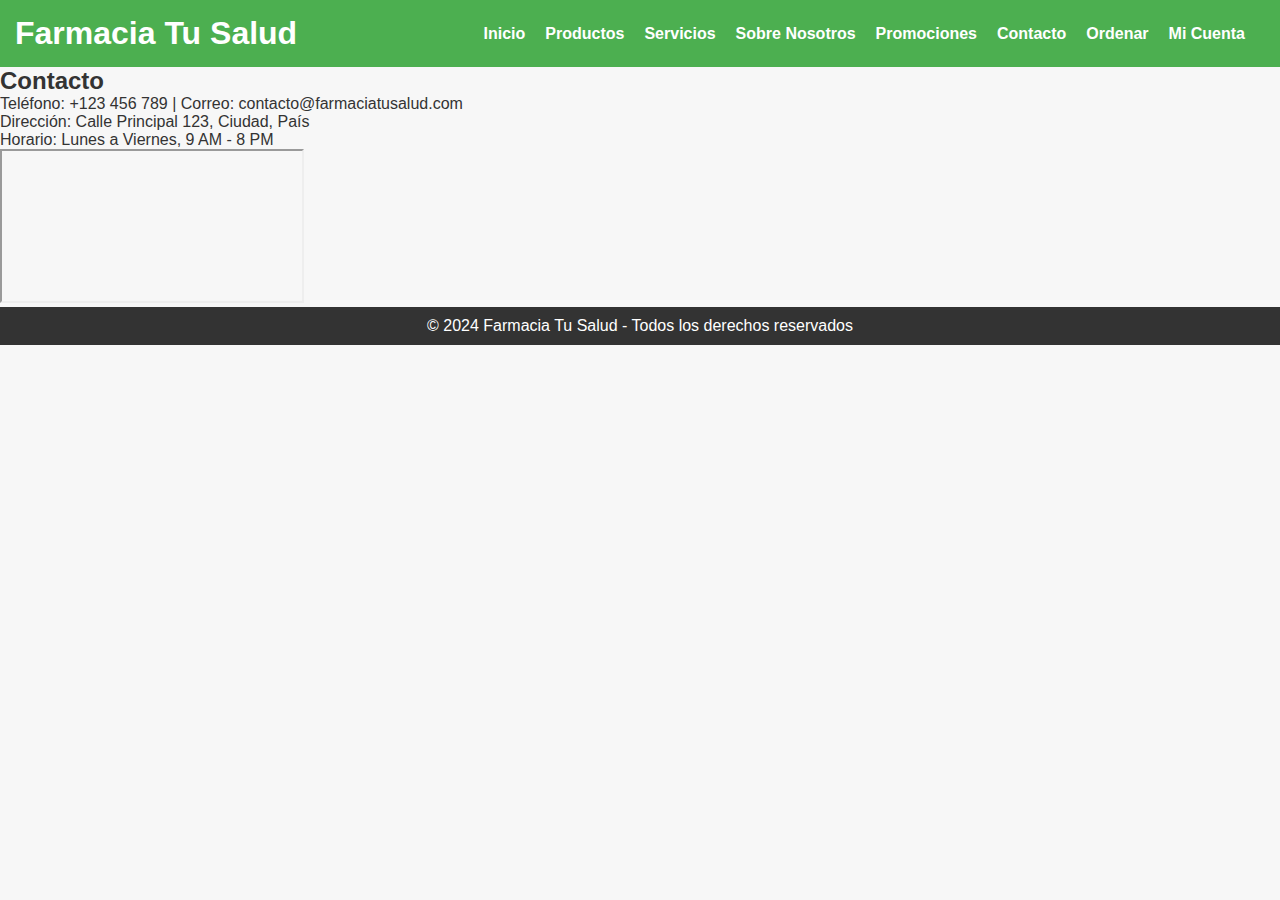
==== contacto.html @ eb9355d2 "Create contacto.html" ====
<!DOCTYPE html>
<html lang="es">
<head>
    <meta charset="UTF-8">
    <meta name="viewport" content="width=device-width, initial-scale=1.0">
    <meta name="description" content="Farmacia Tu Salud - Contacto">
    <title>Farmacia Tu Salud - Contacto</title>
    <link rel="stylesheet" href="styles.css">
</head>
<body>
    <!-- Header -->
    <header>
        <div class="logo">
            <h1>Farmacia Tu Salud</h1>
        </div>
        <nav>
            <ul>
                <li><a href="index.html">Inicio</a></li>
                <li><a href="productos.html">Productos</a></li>
                <li><a href="servicios.html">Servicios</a></li>
                <li><a href="sobre-nosotros.html">Sobre Nosotros</a></li>
                <li><a href="promociones.html">Promociones</a></li>
                <li><a href="contacto.html">Contacto</a></li>
                <li><a href="ordenar.html">Ordenar</a></li>
                <li><a href="cuenta.html">Mi Cuenta</a></li>
            </ul>
        </nav>
    </header>

    <!-- Contact Section -->
    <section id="contacto" class="section">
        <h2>Contacto</h2>
        <p>Teléfono: +123 456 789 | Correo: contacto@farmaciatusalud.com</p>
        <p>Dirección: Calle Principal 123, Ciudad, País</p>
        <p>Horario: Lunes a Viernes, 9 AM - 8 PM</p>
        <!-- Embedded Map -->
        <div class="map">
            <iframe src="https://maps.google.com/maps?q=Calle%20Principal%20123&t=&z=13&ie=UTF8&iwloc=&output=embed"></iframe>
        </div>
    </section>

    <!-- Footer -->
    <footer>
        <p>© 2024 Farmacia Tu Salud - Todos los derechos reservados</p>
    </footer>

</body>
</html>
---- styles.css ----
/* General Reset */
* {
    margin: 0;
    padding: 0;
    box-sizing: border-box;
}

body {
    font-family: 'Arial', sans-serif;
    background-color: #f7f7f7;
    color: #333;
}

header {
    background-color: #4CAF50;
    display: flex;
    justify-content: space-between;
    align-items: center;
    padding: 15px;
    color: white;
}

nav ul {
    list-style: none;
    display: flex;
}

nav ul li {
    margin-right: 20px;
}

nav ul li a {
    color: white;
    text-decoration: none;
    font-weight: bold;
}

/* Hero Section */
.hero-section {
    background: url('pharmacy-banner.jpg') no-repeat center center/cover;
    height: 400px;
    display: flex;
    justify-content: center;
    align-items: center;
    text-align: center;
}

.hero-text {
    color: white;
    background: rgba(0, 0, 0, 0.5);
    padding: 20px;
    border-radius: 10px;
}

.btn-hero {
    background-color: #4CAF50;
    color: white;
    padding: 10px 20px;
    text-decoration: none;
    margin-top: 20px;
    display: inline-block;
    border-radius: 5px;
}

.btn-hero:hover {
    background-color: #45a049;
}

/* Products Section */
.productos-grid {
    display: grid;
    grid-template-columns: repeat(3, 1fr);
    gap: 20px;
}

.producto-card {
    background-color: #f1f1f1;
    padding: 20px;
    border-radius: 10px;
    box-shadow: 0 4px 8px rgba(0, 0, 0, 0.1);
    text-align: center;
}

.servicios-list {
    display: flex;
    justify-content: space-around;
}

.servicio-item {
    text-align: center;
    width: 30%;
}

/* Modal Styles */
.modal {
    display: none;
    position: fixed;
    z-index: 1;
    left: 0;
    top: 0;
    width: 100%;
    height: 100%;
    background-color: rgba(0,0,0,0.5);
}

.modal-content {
    background-color: #fff;
    margin: 15% auto;
    padding: 20px;
    border-radius: 10px;
    width: 40%;
    text-align: center;
}

.close {
    color: red;
    float: right;
    font-size: 28px;
    font-weight: bold;
    cursor: pointer;
}

/* Footer */
footer {
    background-color: #333;
    color: white;
    text-align: center;
    padding: 10px;
}
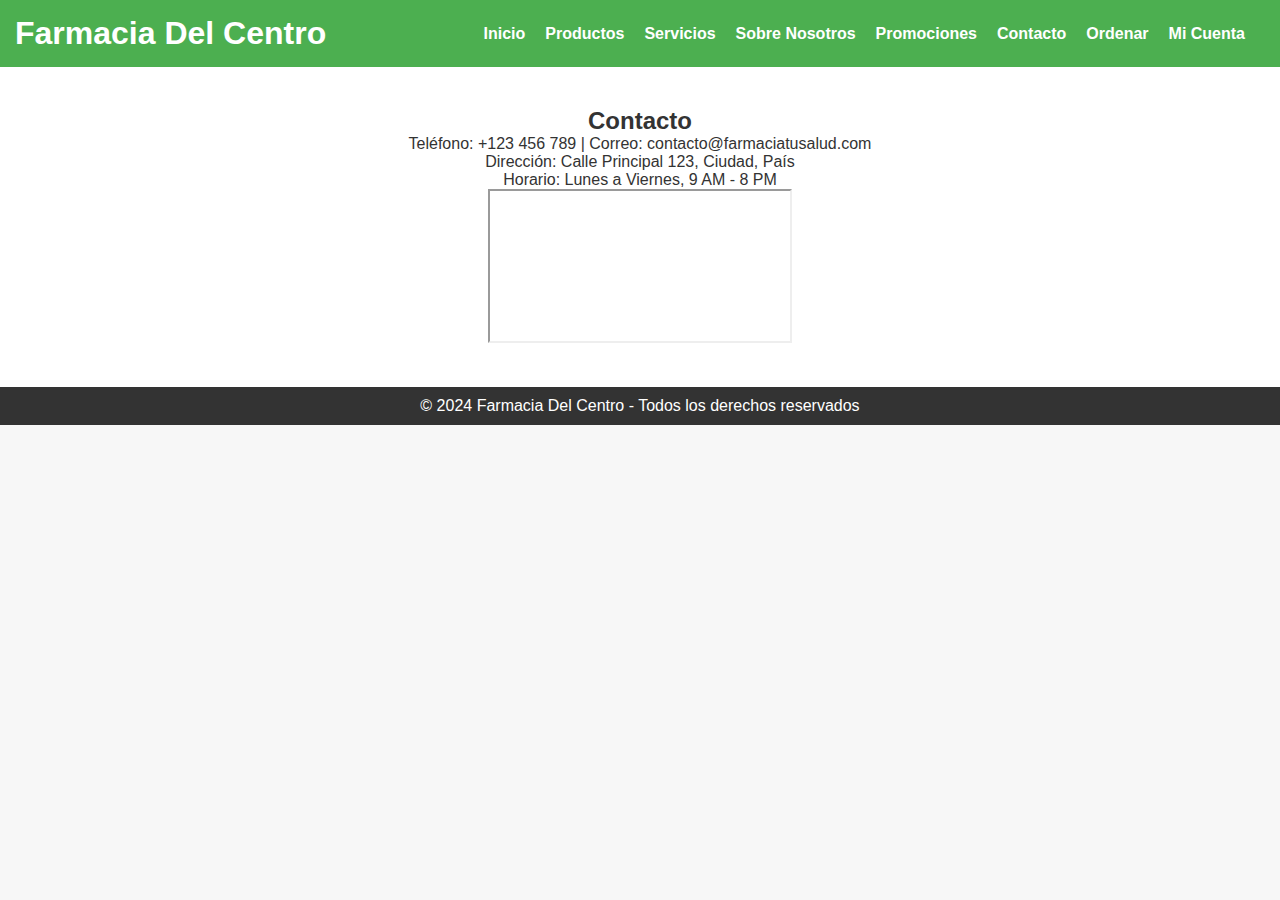
==== commit 5afe07f0: "Update contacto.html" ====
--- a/contacto.html
+++ b/contacto.html
@@ -4,14 +4,14 @@
     <meta charset="UTF-8">
     <meta name="viewport" content="width=device-width, initial-scale=1.0">
     <meta name="description" content="Farmacia Tu Salud - Contacto">
-    <title>Farmacia Tu Salud - Contacto</title>
+    <title>Farmacia Del Centro - Contacto</title>
     <link rel="stylesheet" href="styles.css">
 </head>
 <body>
     <!-- Header -->
     <header>
         <div class="logo">
-            <h1>Farmacia Tu Salud</h1>
+            <h1>Farmacia Del Centro</h1>
         </div>
         <nav>
             <ul>
@@ -41,7 +41,7 @@
 
     <!-- Footer -->
     <footer>
-        <p>© 2024 Farmacia Tu Salud - Todos los derechos reservados</p>
+        <p>© 2024 Farmacia Del Centro - Todos los derechos reservados</p>
     </footer>
 
 </body>
--- a/styles.css
+++ b/styles.css
@@ -35,7 +35,6 @@
     font-weight: bold;
 }
 
-/* Hero Section */
 .hero-section {
     background: url('pharmacy-banner.jpg') no-repeat center center/cover;
     height: 400px;
@@ -66,7 +65,13 @@
     background-color: #45a049;
 }
 
-/* Products Section */
+/* Products and Services Styles */
+.section {
+    padding: 40px;
+    text-align: center;
+    background-color: white;
+}
+
 .productos-grid {
     display: grid;
     grid-template-columns: repeat(3, 1fr);
@@ -91,35 +96,6 @@
     width: 30%;
 }
 
-/* Modal Styles */
-.modal {
-    display: none;
-    position: fixed;
-    z-index: 1;
-    left: 0;
-    top: 0;
-    width: 100%;
-    height: 100%;
-    background-color: rgba(0,0,0,0.5);
-}
-
-.modal-content {
-    background-color: #fff;
-    margin: 15% auto;
-    padding: 20px;
-    border-radius: 10px;
-    width: 40%;
-    text-align: center;
-}
-
-.close {
-    color: red;
-    float: right;
-    font-size: 28px;
-    font-weight: bold;
-    cursor: pointer;
-}
-
 /* Footer */
 footer {
     background-color: #333;
